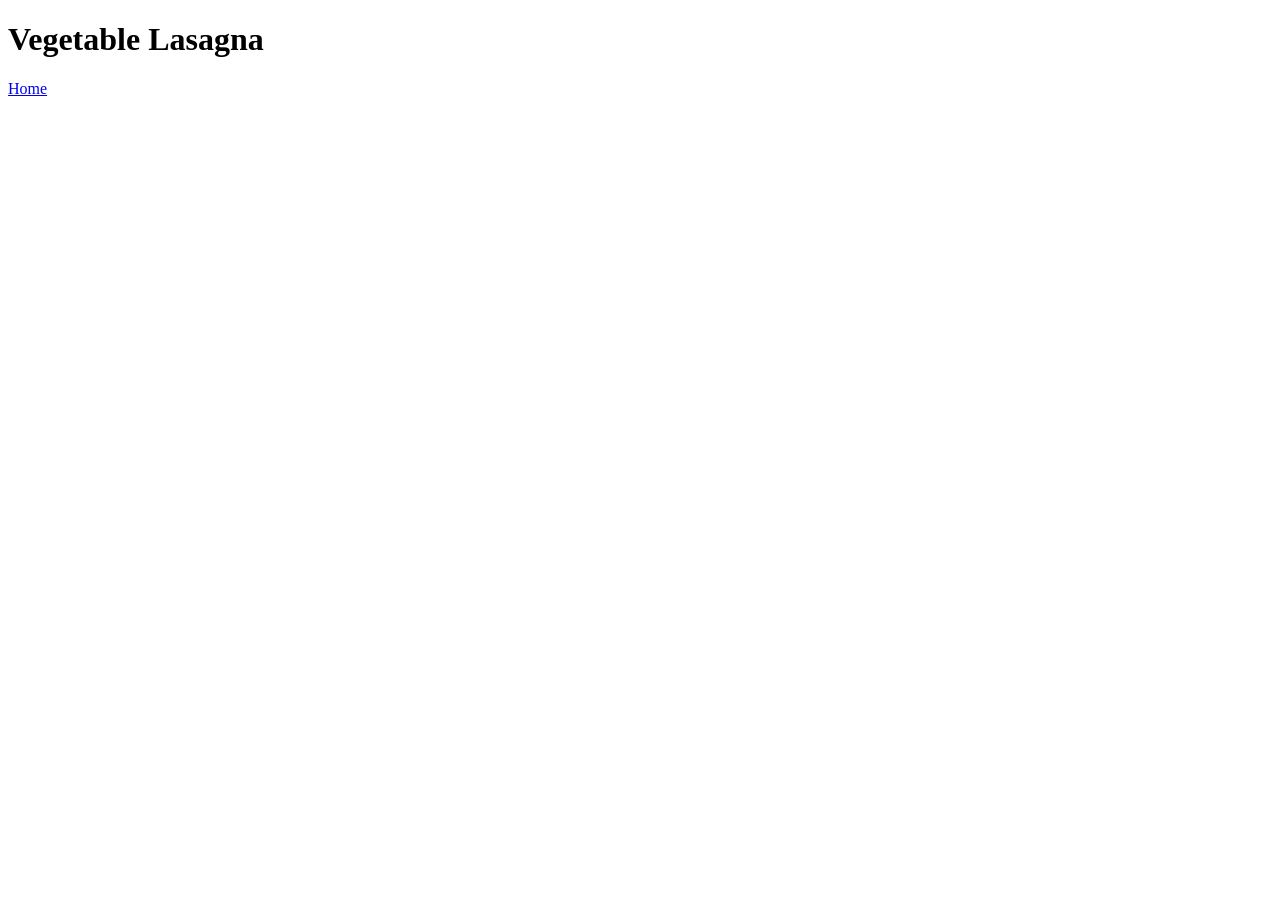
==== recipes/lasagna.html @ c56affbf "Add links connecting Home and Lasagna webpages It was impossible to navigate from the Home page to t" ====
<!DOCTYPE html>
<html lang="en">
  <head>
    <meta charset="UTF-8">
    <title>Vegetable Lasagna</title>
  </head>
  <body>
    <h1>Vegetable Lasagna</h1>
    <a href="../index.html">Home</a>
  </body>
</html>
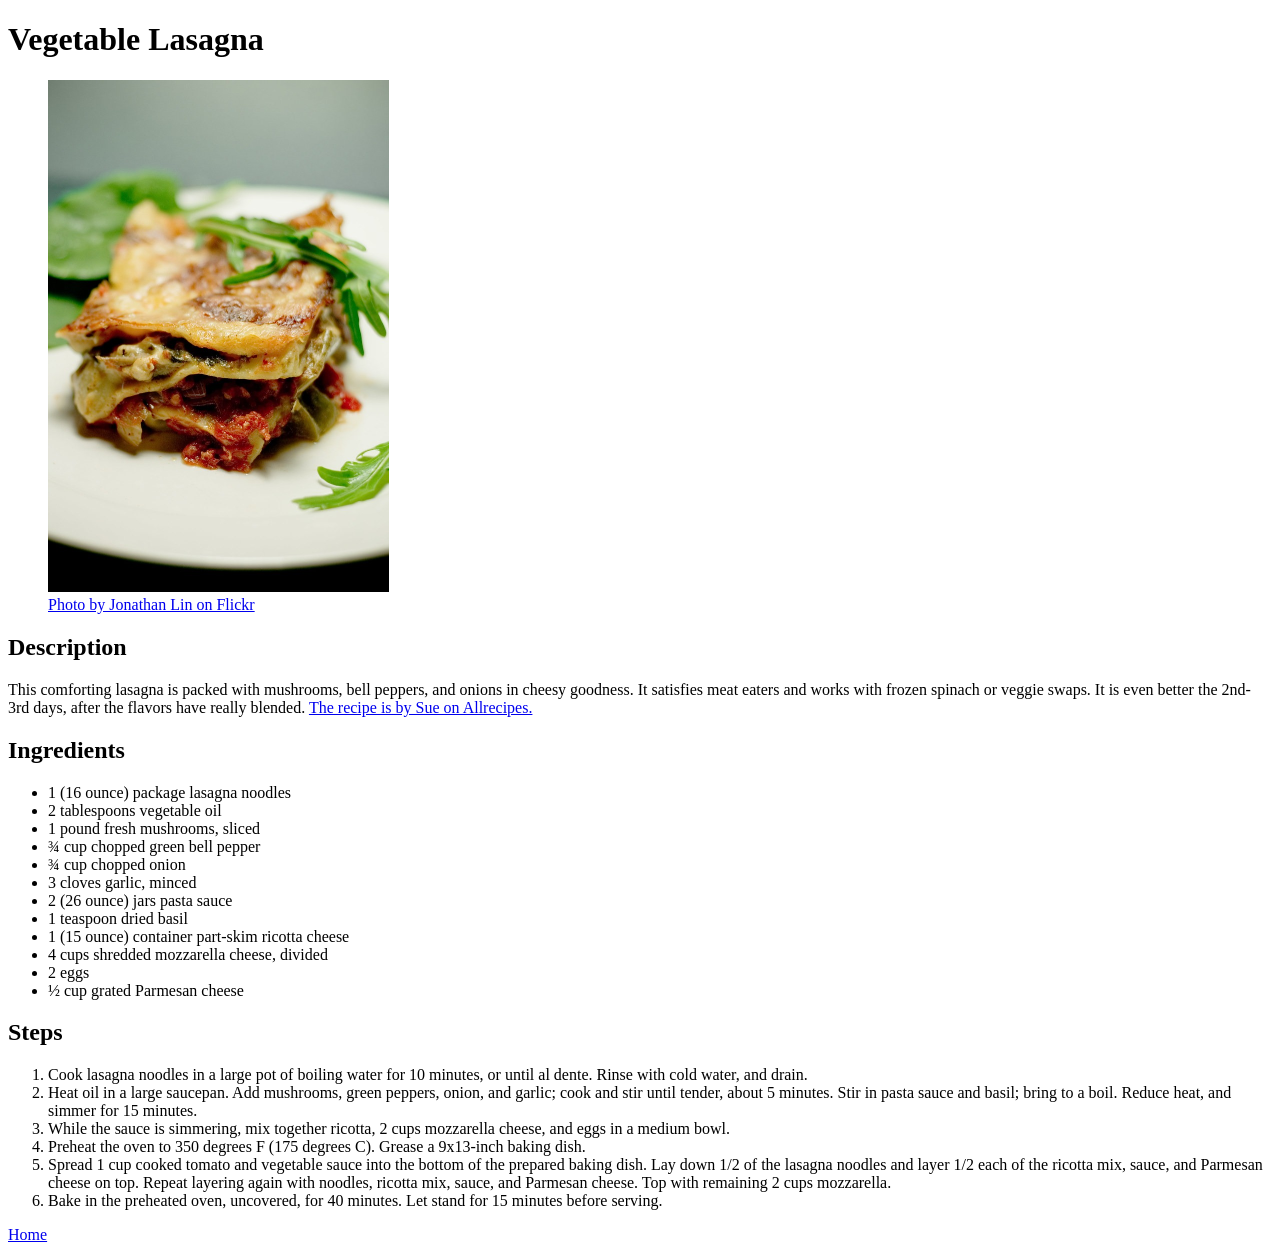
==== commit 80f272ce: "Fill out the lasagna recipe page The lasagna page only had a heading. Added the recipe, an image, an" ====
--- a/recipes/lasagna.html
+++ b/recipes/lasagna.html
@@ -6,6 +6,36 @@
   </head>
   <body>
     <h1>Vegetable Lasagna</h1>
+    <figure>
+      <img src="../img/photo-by-jonathan-lin-on-flickr.jpg" alt="Vegetable Lasagna" height="512">
+      <figcaption><a href="https://www.flickr.com/photos/jonolist/2908856673">Photo by Jonathan Lin on Flickr</a></figcaption>
+    </figure>
+    <h2>Description</h2>
+    <p>This comforting lasagna is packed with mushrooms, bell peppers, and onions in cheesy goodness. It satisfies meat eaters and works with frozen spinach or veggie swaps. It is even better the 2nd-3rd days, after the flavors have really blended. <a href="https://www.allrecipes.com/recipe/11786/hearty-vegetable-lasagna/">The recipe is by Sue on Allrecipes.</a></p>
+    <h2>Ingredients</h2>
+    <ul>
+      <li>1 (16 ounce) package lasagna noodles</li>
+      <li>2 tablespoons vegetable oil</li>
+      <li>1 pound fresh mushrooms, sliced</li>
+      <li>¾ cup chopped green bell pepper</li>
+      <li>¾ cup chopped onion</li>
+      <li>3 cloves garlic, minced</li>
+      <li>2 (26 ounce) jars pasta sauce</li>
+      <li>1 teaspoon dried basil</li>
+      <li>1 (15 ounce) container part-skim ricotta cheese</li>
+      <li>4 cups shredded mozzarella cheese, divided</li>
+      <li>2 eggs</li>
+      <li>½ cup grated Parmesan cheese</li>
+    </ul>
+    <h2>Steps</h2>
+    <ol>
+      <li>Cook lasagna noodles in a large pot of boiling water for 10 minutes, or until al dente. Rinse with cold water, and drain.</li>
+      <li>Heat oil in a large saucepan. Add mushrooms, green peppers, onion, and garlic; cook and stir until tender, about 5 minutes. Stir in pasta sauce and basil; bring to a boil. Reduce heat, and simmer for 15 minutes.</li>
+      <li>While the sauce is simmering, mix together ricotta, 2 cups mozzarella cheese, and eggs in a medium bowl.</li>
+      <li>Preheat the oven to 350 degrees F (175 degrees C). Grease a 9x13-inch baking dish.</li>
+      <li>Spread 1 cup cooked tomato and vegetable sauce into the bottom of the prepared baking dish. Lay down 1/2 of the lasagna noodles and layer 1/2 each of the ricotta mix, sauce, and Parmesan cheese on top. Repeat layering again with noodles, ricotta mix, sauce, and Parmesan cheese. Top with remaining 2 cups mozzarella.</li>
+      <li>Bake in the preheated oven, uncovered, for 40 minutes. Let stand for 15 minutes before serving.</li>
+    </ol>
     <a href="../index.html">Home</a>
   </body>
 </html>
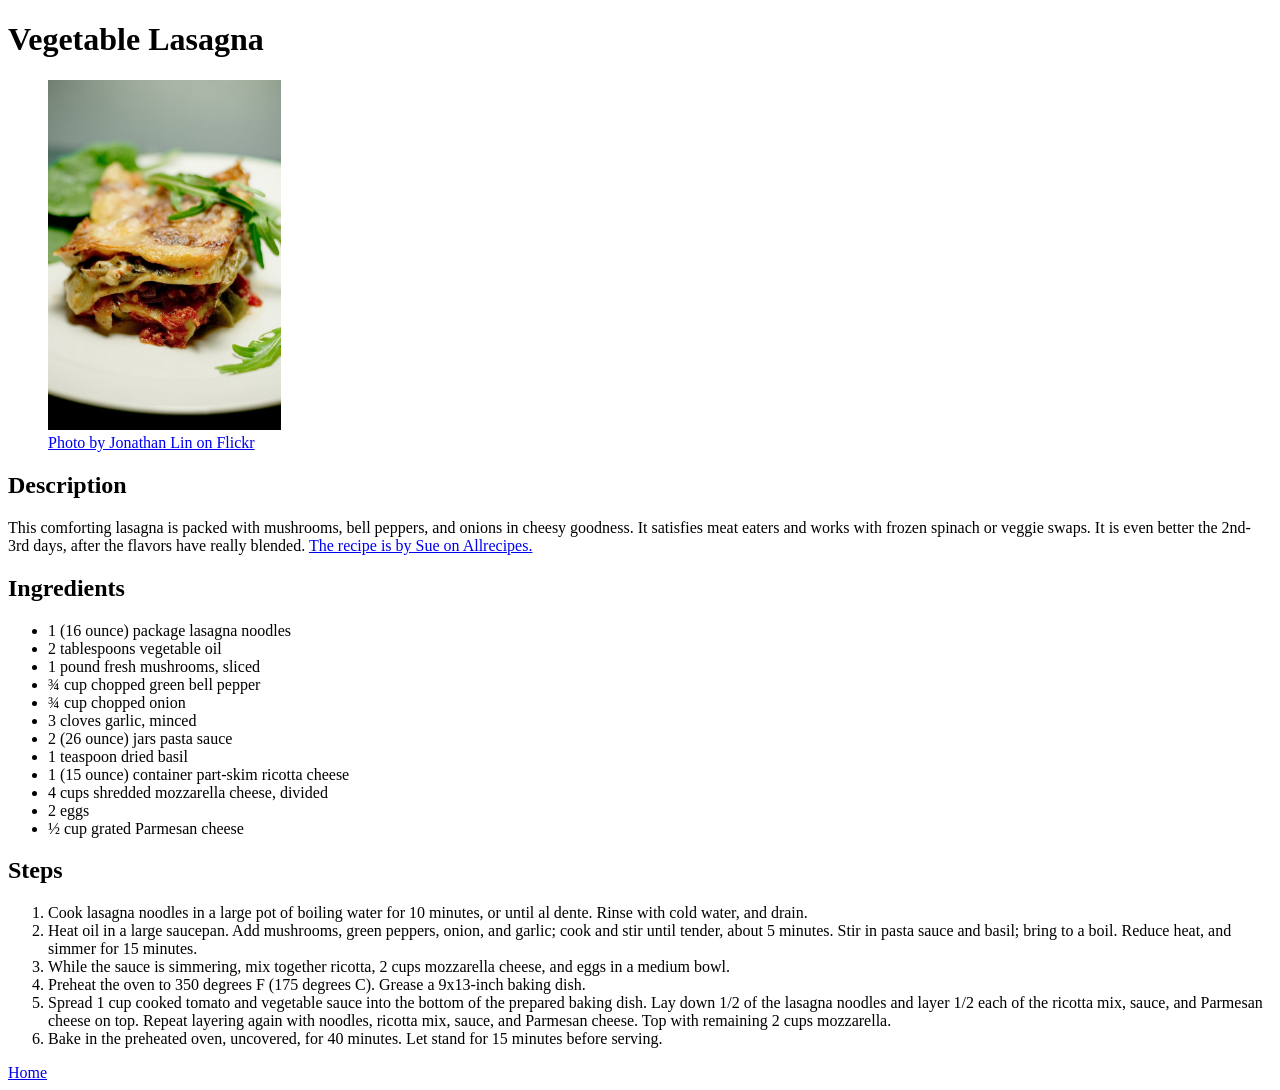
==== commit a6528836: "Reduce the size of the images The images were too big. I resized them to make them look better." ====
--- a/recipes/lasagna.html
+++ b/recipes/lasagna.html
@@ -7,7 +7,7 @@
   <body>
     <h1>Vegetable Lasagna</h1>
     <figure>
-      <img src="../img/photo-by-jonathan-lin-on-flickr.jpg" alt="Vegetable Lasagna" height="512">
+      <img src="../img/photo-by-jonathan-lin-on-flickr.jpg" alt="Vegetable Lasagna" height="350">
       <figcaption><a href="https://www.flickr.com/photos/jonolist/2908856673">Photo by Jonathan Lin on Flickr</a></figcaption>
     </figure>
     <h2>Description</h2>
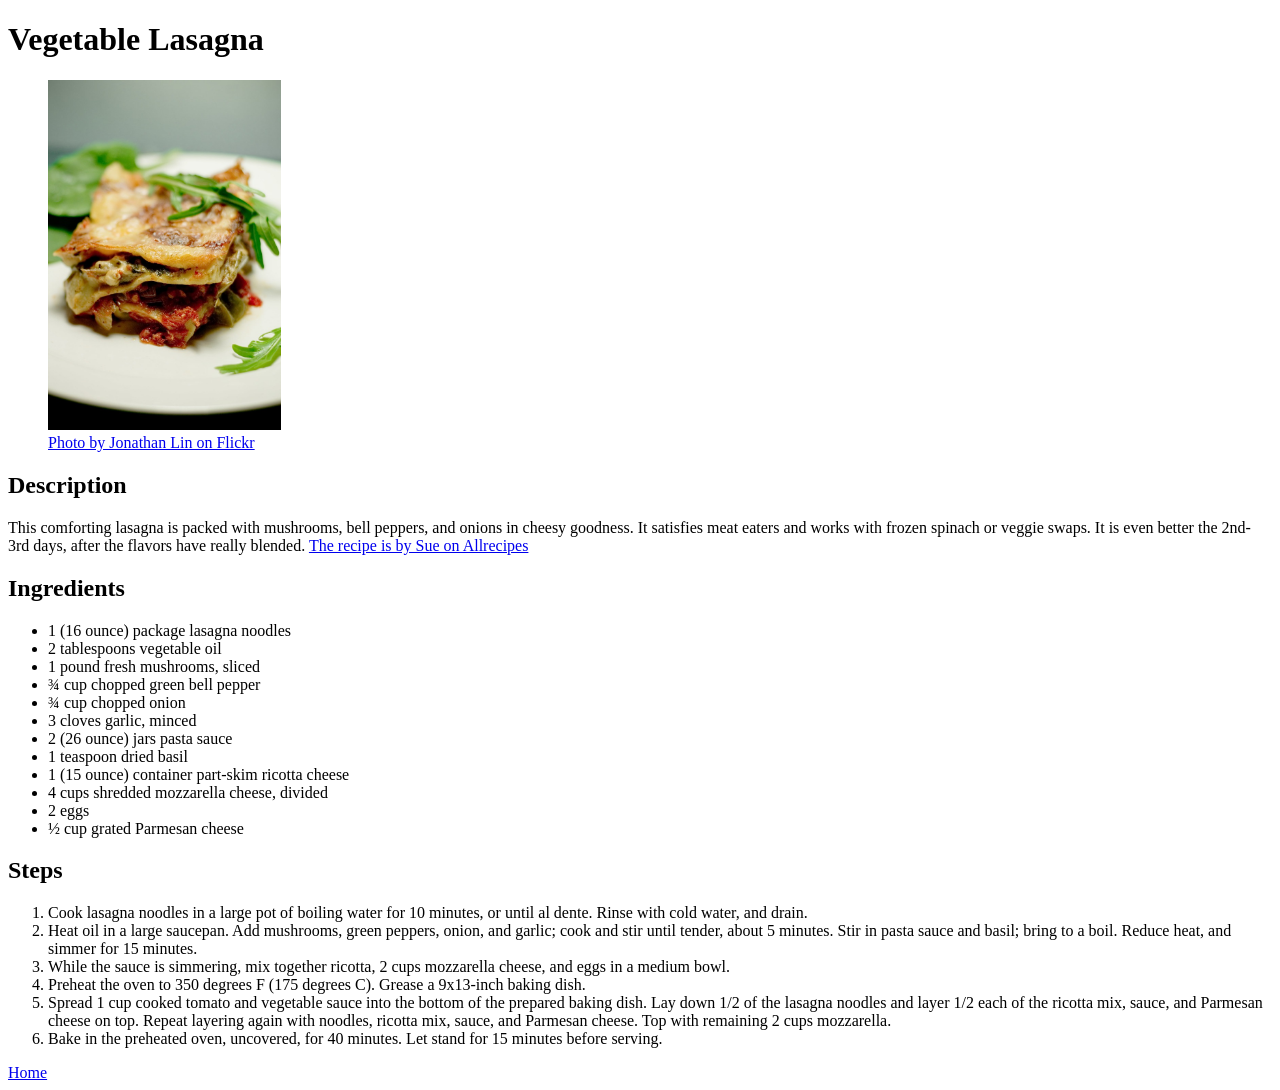
==== commit 8adbbf10: "Remove the periods from the credits The periods in the credits looked unusual. Removed them to make " ====
--- a/recipes/lasagna.html
+++ b/recipes/lasagna.html
@@ -11,7 +11,7 @@
       <figcaption><a href="https://www.flickr.com/photos/jonolist/2908856673">Photo by Jonathan Lin on Flickr</a></figcaption>
     </figure>
     <h2>Description</h2>
-    <p>This comforting lasagna is packed with mushrooms, bell peppers, and onions in cheesy goodness. It satisfies meat eaters and works with frozen spinach or veggie swaps. It is even better the 2nd-3rd days, after the flavors have really blended. <a href="https://www.allrecipes.com/recipe/11786/hearty-vegetable-lasagna/">The recipe is by Sue on Allrecipes.</a></p>
+    <p>This comforting lasagna is packed with mushrooms, bell peppers, and onions in cheesy goodness. It satisfies meat eaters and works with frozen spinach or veggie swaps. It is even better the 2nd-3rd days, after the flavors have really blended. <a href="https://www.allrecipes.com/recipe/11786/hearty-vegetable-lasagna/">The recipe is by Sue on Allrecipes</a></p>
     <h2>Ingredients</h2>
     <ul>
       <li>1 (16 ounce) package lasagna noodles</li>
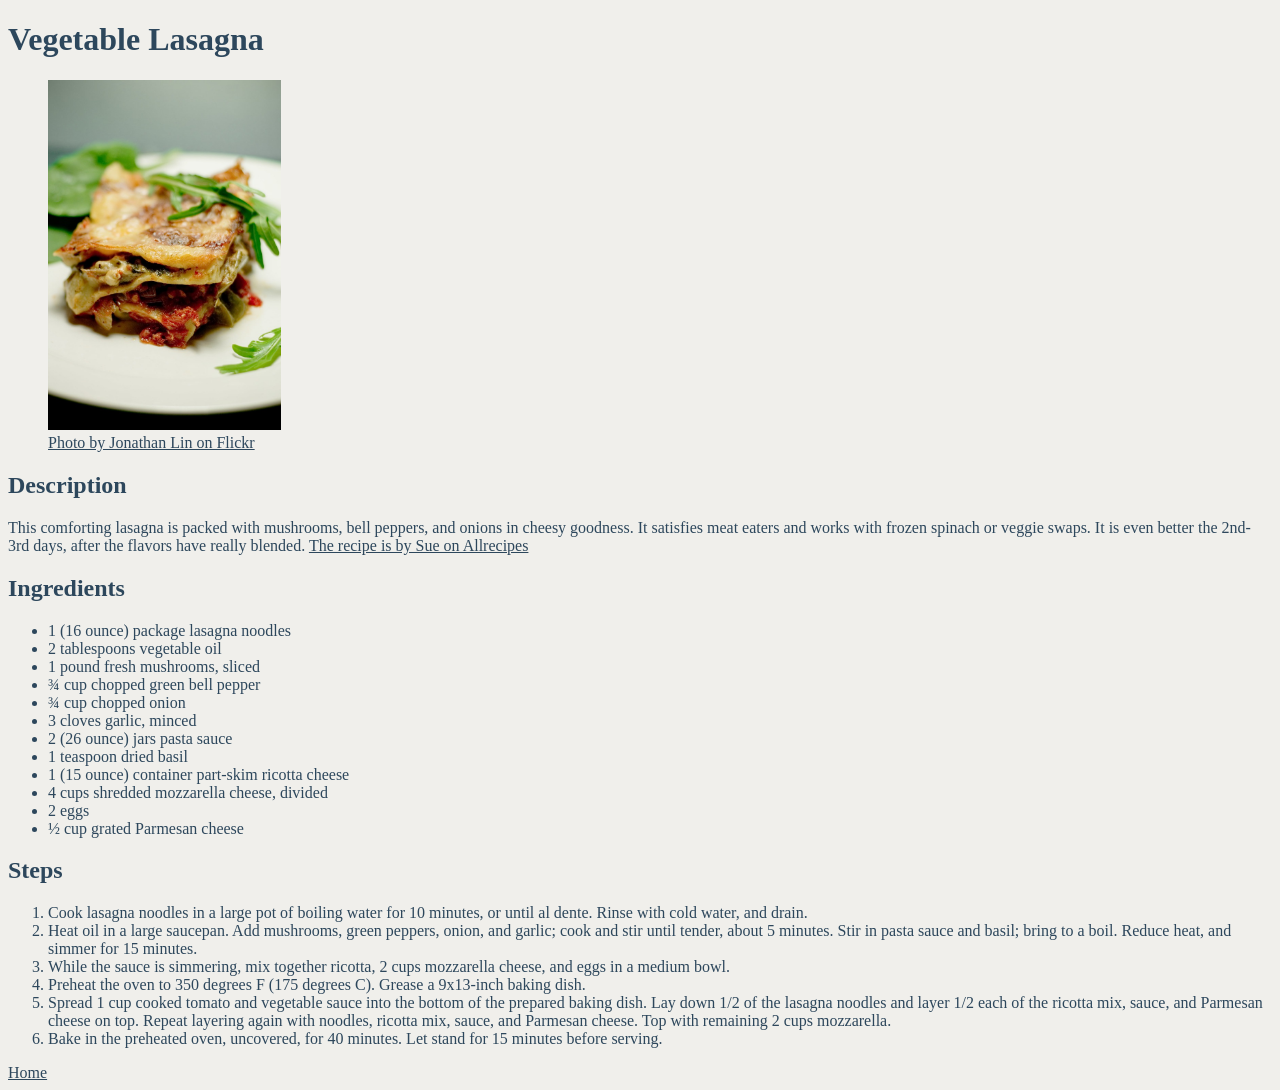
==== commit 043616c2: "Add styles that apply to entire pages The website lacked any style. Some basic features applicable t" ====
--- a/recipes/lasagna.html
+++ b/recipes/lasagna.html
@@ -3,6 +3,7 @@
   <head>
     <meta charset="UTF-8">
     <title>Vegetable Lasagna</title>
+    <link rel="stylesheet" href="../styles.css">
   </head>
   <body>
     <h1>Vegetable Lasagna</h1>
--- a/styles.css
+++ b/styles.css
@@ -0,0 +1,8 @@
+* {
+  font-family: Georgia, "Times New Roman", Times, serif;
+  color: hsl(207, 34%, 27%);
+}
+
+html {
+  background-color: #f0efeb;
+}
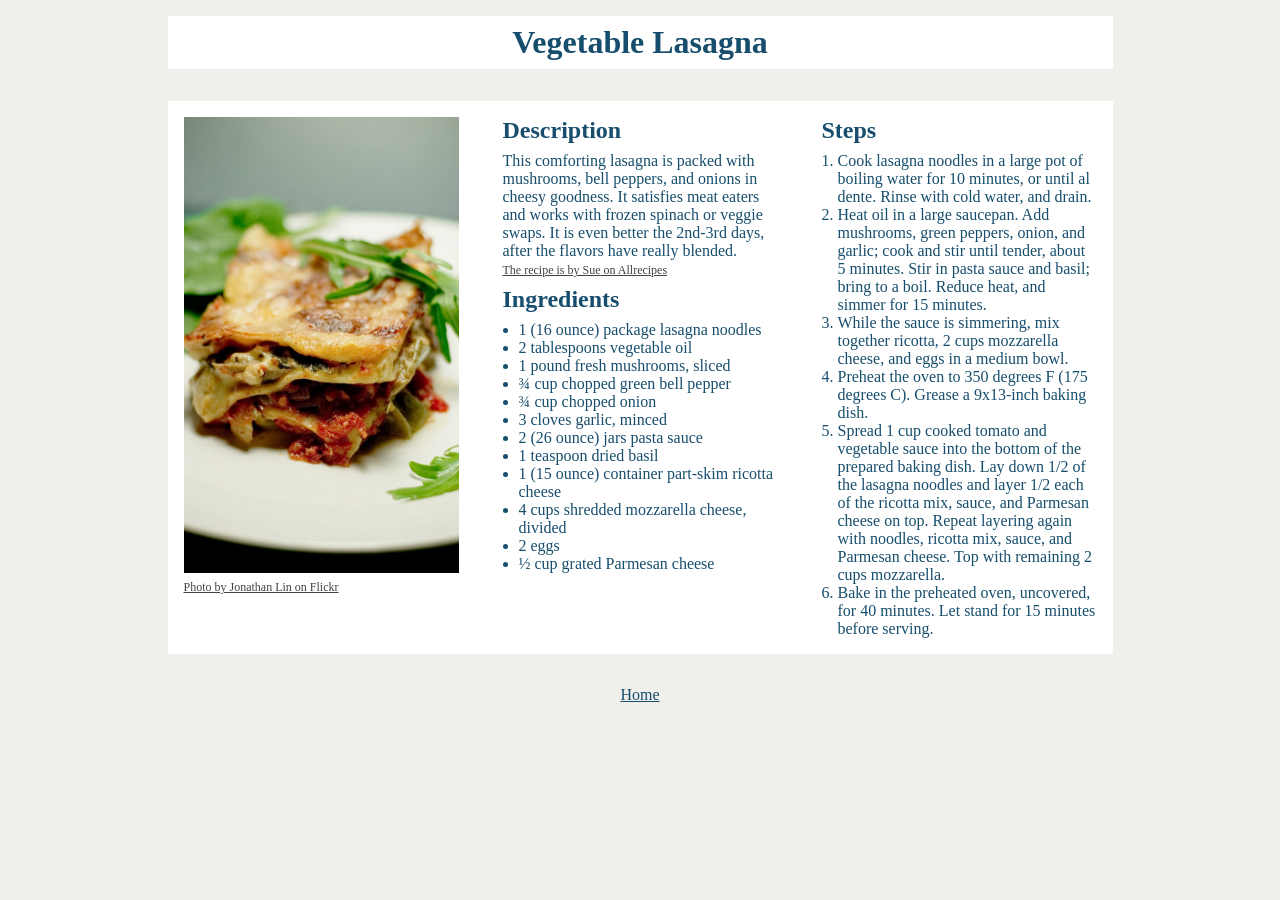
==== commit b8ea7a29: "Arrange the elements on the lasagna page The image and text snippets on the lasagna page were one be" ====
--- a/recipes/lasagna.html
+++ b/recipes/lasagna.html
@@ -7,36 +7,42 @@
   </head>
   <body>
     <h1>Vegetable Lasagna</h1>
-    <figure>
-      <img src="../img/photo-by-jonathan-lin-on-flickr.jpg" alt="Vegetable Lasagna" height="350">
-      <figcaption><a href="https://www.flickr.com/photos/jonolist/2908856673">Photo by Jonathan Lin on Flickr</a></figcaption>
-    </figure>
-    <h2>Description</h2>
-    <p>This comforting lasagna is packed with mushrooms, bell peppers, and onions in cheesy goodness. It satisfies meat eaters and works with frozen spinach or veggie swaps. It is even better the 2nd-3rd days, after the flavors have really blended. <a href="https://www.allrecipes.com/recipe/11786/hearty-vegetable-lasagna/">The recipe is by Sue on Allrecipes</a></p>
-    <h2>Ingredients</h2>
-    <ul>
-      <li>1 (16 ounce) package lasagna noodles</li>
-      <li>2 tablespoons vegetable oil</li>
-      <li>1 pound fresh mushrooms, sliced</li>
-      <li>¾ cup chopped green bell pepper</li>
-      <li>¾ cup chopped onion</li>
-      <li>3 cloves garlic, minced</li>
-      <li>2 (26 ounce) jars pasta sauce</li>
-      <li>1 teaspoon dried basil</li>
-      <li>1 (15 ounce) container part-skim ricotta cheese</li>
-      <li>4 cups shredded mozzarella cheese, divided</li>
-      <li>2 eggs</li>
-      <li>½ cup grated Parmesan cheese</li>
-    </ul>
-    <h2>Steps</h2>
-    <ol>
-      <li>Cook lasagna noodles in a large pot of boiling water for 10 minutes, or until al dente. Rinse with cold water, and drain.</li>
-      <li>Heat oil in a large saucepan. Add mushrooms, green peppers, onion, and garlic; cook and stir until tender, about 5 minutes. Stir in pasta sauce and basil; bring to a boil. Reduce heat, and simmer for 15 minutes.</li>
-      <li>While the sauce is simmering, mix together ricotta, 2 cups mozzarella cheese, and eggs in a medium bowl.</li>
-      <li>Preheat the oven to 350 degrees F (175 degrees C). Grease a 9x13-inch baking dish.</li>
-      <li>Spread 1 cup cooked tomato and vegetable sauce into the bottom of the prepared baking dish. Lay down 1/2 of the lasagna noodles and layer 1/2 each of the ricotta mix, sauce, and Parmesan cheese on top. Repeat layering again with noodles, ricotta mix, sauce, and Parmesan cheese. Top with remaining 2 cups mozzarella.</li>
-      <li>Bake in the preheated oven, uncovered, for 40 minutes. Let stand for 15 minutes before serving.</li>
-    </ol>
-    <a href="../index.html">Home</a>
+    <div class="card">
+      <figure class="figure">
+        <img src="../img/photo-by-jonathan-lin-on-flickr.jpg" alt="Vegetable Lasagna" class="crop">
+        <figcaption><a href="https://www.flickr.com/photos/jonolist/2908856673" class="credits">Photo by Jonathan Lin on Flickr</a></figcaption>
+      </figure>
+      <div class="description">
+        <h2>Description</h2>
+        <p>This comforting lasagna is packed with mushrooms, bell peppers, and onions in cheesy goodness. It satisfies meat eaters and works with frozen spinach or veggie swaps. It is even better the 2nd-3rd days, after the flavors have really blended.<br><a href="https://www.allrecipes.com/recipe/11786/hearty-vegetable-lasagna/" class="credits">The recipe is by Sue on Allrecipes</a></p>
+        <h2>Ingredients</h2>
+        <ul>
+          <li>1 (16 ounce) package lasagna noodles</li>
+          <li>2 tablespoons vegetable oil</li>
+          <li>1 pound fresh mushrooms, sliced</li>
+          <li>¾ cup chopped green bell pepper</li>
+          <li>¾ cup chopped onion</li>
+          <li>3 cloves garlic, minced</li>
+          <li>2 (26 ounce) jars pasta sauce</li>
+          <li>1 teaspoon dried basil</li>
+          <li>1 (15 ounce) container part-skim ricotta cheese</li>
+          <li>4 cups shredded mozzarella cheese, divided</li>
+          <li>2 eggs</li>
+          <li>½ cup grated Parmesan cheese</li>
+        </ul>
+      </div>
+      <div class="steps">
+        <h2>Steps</h2>
+        <ol>
+          <li>Cook lasagna noodles in a large pot of boiling water for 10 minutes, or until al dente. Rinse with cold water, and drain.</li>
+          <li>Heat oil in a large saucepan. Add mushrooms, green peppers, onion, and garlic; cook and stir until tender, about 5 minutes. Stir in pasta sauce and basil; bring to a boil. Reduce heat, and simmer for 15 minutes.</li>
+          <li>While the sauce is simmering, mix together ricotta, 2 cups mozzarella cheese, and eggs in a medium bowl.</li>
+          <li>Preheat the oven to 350 degrees F (175 degrees C). Grease a 9x13-inch baking dish.</li>
+          <li>Spread 1 cup cooked tomato and vegetable sauce into the bottom of the prepared baking dish. Lay down 1/2 of the lasagna noodles and layer 1/2 each of the ricotta mix, sauce, and Parmesan cheese on top. Repeat layering again with noodles, ricotta mix, sauce, and Parmesan cheese. Top with remaining 2 cups mozzarella.</li>
+          <li>Bake in the preheated oven, uncovered, for 40 minutes. Let stand for 15 minutes before serving.</li>
+        </ol>
+      </div>
+    </div>  
+    <p class="align"><a href="../index.html">Home</a></p>
   </body>
 </html>
--- a/styles.css
+++ b/styles.css
@@ -1,8 +1,94 @@
 * {
   font-family: Georgia, "Times New Roman", Times, serif;
-  color: hsl(207, 34%, 27%);
+  color: hsl(202, 65%, 26%);
+  margin: 0px;
 }
 
 html {
   background-color: #f0efeb;
+  width: 100%;
+}
+
+h1 {
+  background-color: white;
+  text-align: center;
+  margin: 16px auto;
+  padding: 8px 0px;
+  font-size: 32px;
+  width: 945px;
+}
+
+.cards {
+  width: 953px;
+  margin: 0px auto;
+}
+
+.images {
+  background-color: white;
+  padding: 16px 16px 4px;
+  width: 275px;
+  display: inline-block;
+  margin: 16px 4px;
+}
+
+.crop {
+  width: 275px;
+  height: 456.04px;
+  object-fit: cover;
+}
+
+.link {
+  font-size: 24px;
+  text-align: center;
+  width: 275px;
+  display: inline-block;
+}
+
+.link:hover {
+  background-color: hsl(202, 65%, 26%);
+  color: #f0efeb;
+}
+
+.card {
+  background-color: white;
+  margin: 32px auto;
+  width: 945px;
+  padding: 16px;
+  box-sizing: border-box;
+}
+
+.figure {
+  display: inline-block;
+}
+
+.credits {
+  color: hsl(202, 0%, 26%);
+  font-size: 12px;
+}
+
+h2,
+p {
+  margin-bottom: 8px;
+}
+
+.description {
+  width: 275px;
+  margin: 0px 40px;
+  display: inline-block;
+  vertical-align: top;
+}
+
+ul,
+ol {
+  padding-left: 16px;
+}
+
+.steps {
+  width: 275px;
+  display: inline-block;
+  vertical-align: top;
+}
+
+.align {
+  text-align: center;
 }
